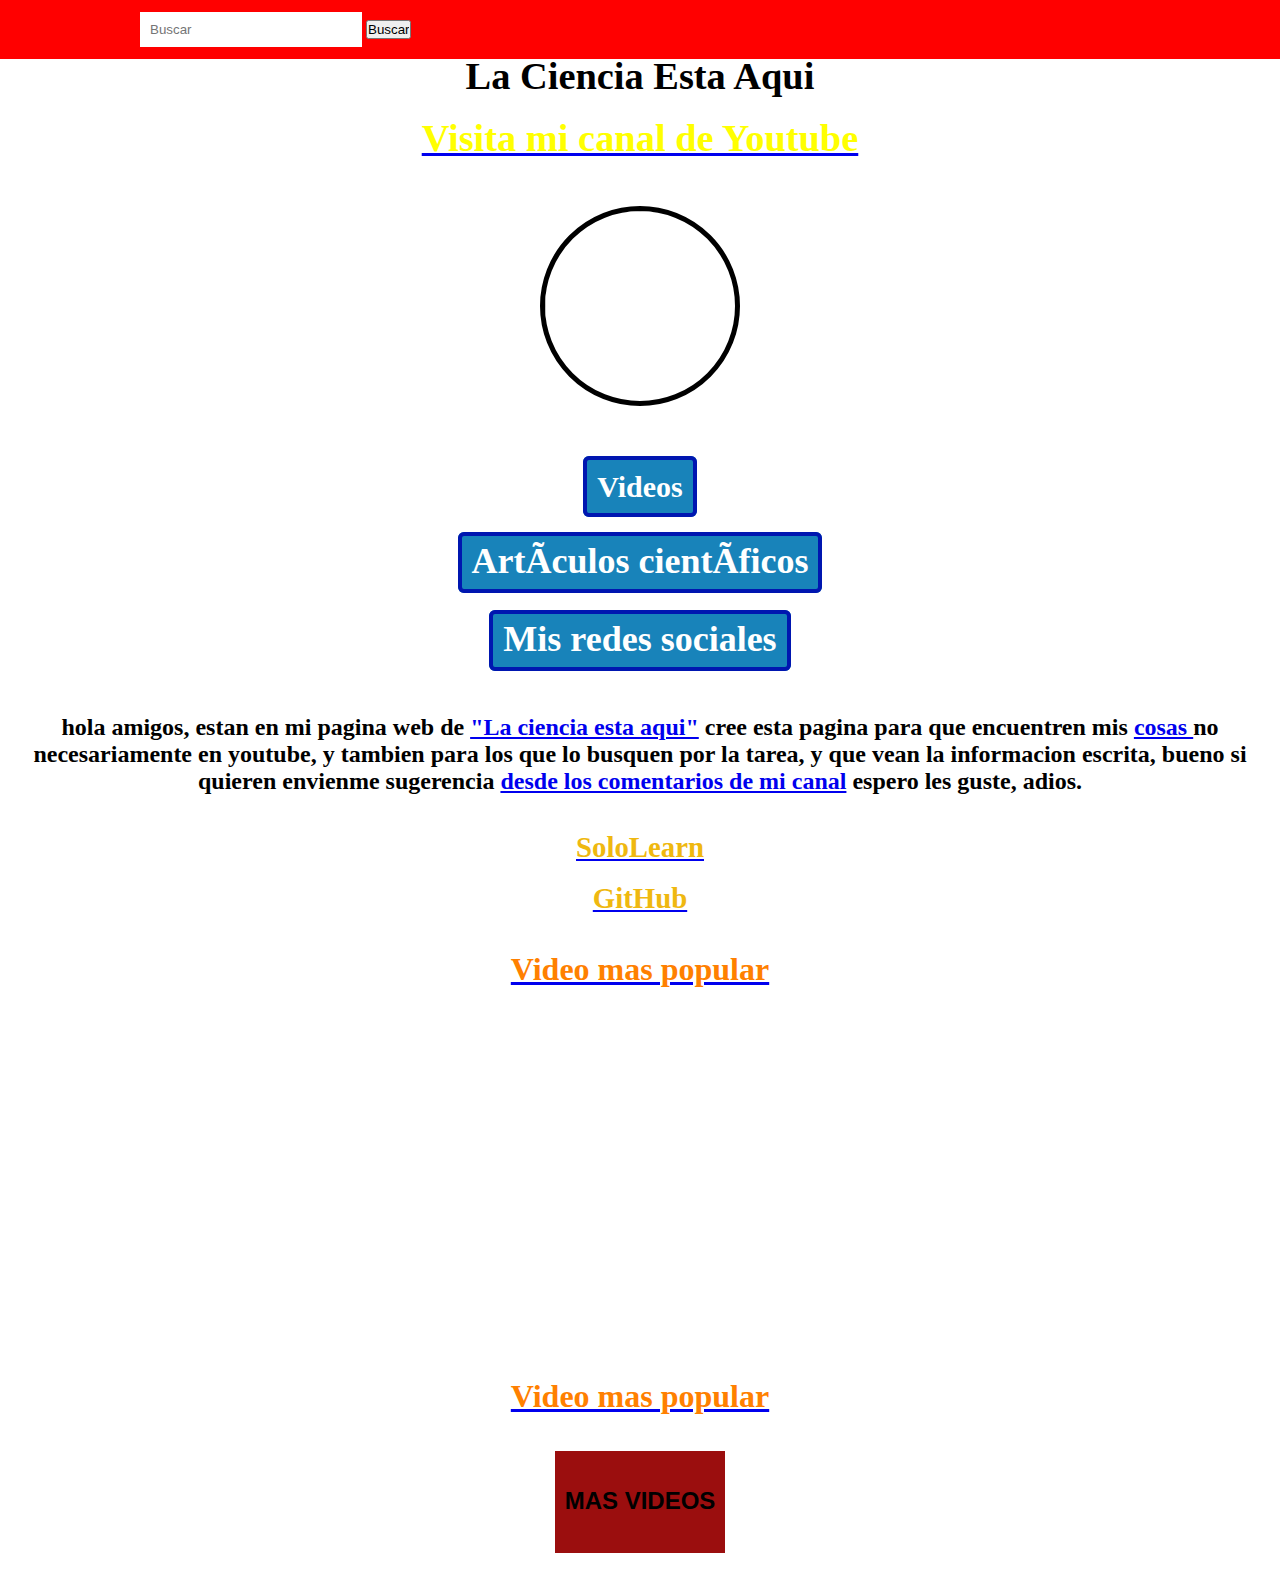
==== index.html @ 76b217ba "Cambio el nombre de un boton" ====
<html>
<head>
<link rel="shortcut icon" href="https://yt3.ggpht.com/-zSqGwZRCBqw/AAAAAAAAAAI/AAAAAAAAAAg/Eu1iV7bpom0/s288-mo-c-c0xffffffff-rj-k-no/photo.jpg'>
<meta charset="UTF-8">
	<script src="js/jquery.js"></script>
	<script src="js/jquery.dataTables.min.js"></script>
	<link rel="stylesheet" href="css/estilos.css">
<link rel="stylesheet" type="text/css" href="css/imagen.css">
<link rel="stylesheet" type="text/css" href="css/imagenes redondas.css">
<title>La ciencia esta aqui</title>
</head>
<body background="https://encrypted-tbn0.gstatic.com/images?q=tbn:ANd9GcTpn4efhqDe1ixQECPQiY6l7hyLgFtitnboJlyurl5FV7n8dz-Gvg">
<header>
		<div class="header-top">
			<div class="navegacion">
				<input type="search" placeholder="Buscar" id="inputBusqueda">
				  <input type="submit" name="fulltext" value="Buscar" title="Busca p�ginas con este texto." id="mw-searchButton" class="searchButton mw-fallbackSearchButton"/>
			</div>
		</div>
		<div class="search" id="search">
			<table class="search-table" id="searchTable">
				<thead>
					<tr>
						<td>Ciencia</td>
					</tr>
				</thead>
				<tbody>
					<td><a href="velocidades_sorprendentes_parte_2.html">las cosas mas rapidas del mundo y universo parte 2 - Astronomia</a></td>
					</tr>
					<tr>
						<td><a href="ciervos_zombis.html">Los ciervos zombis - Biologia</a></td>
					</tr>
					<tr>
						<td><a href="Lo_que_es_capaz_de_hacer_maduro_para_que_no_pase_la_ayuda_humanitaria_politica.html">Lo que es capaz de hacer maduro para que no pase la ayuda humanitaria - politica</a></td>
					</tr>
					<tr>
						<td><a href="percepcion_del_tiempo.html">La percepcion del tiempo es diferente a los animales diminutos - Biologia</a></td>
					</tr>
					<tr>
						<td><a href="todas_las_ciencias_que_existen.html">Todas las ciencias que existen - Ciencia en general</a></td>
					</tr>
					<tr>
						<td><a href="velocidades_sorprendentes.html">Las cosas mas rapidas del mundo y universo parte 1 - Astronomia</a></td>
					</tr>
					<tr>
						<td><a href="la_distancia_de_los_planetas_con_el_sol.html">Cual es la distancia y cuando duran los planetas en darle una vuelta al sol - Astronomia</a></td>
					</tr>
					<tr>
						<td><a href="que_es_la_ciencia.html">Que es la ciencia</a></td>
					</tr>
					<tr>
						<td><a href="videos_mas_recientes.html">Videos</a></td>
					</tr>
					<tr>
						<td><a href="videos_por_escrito_mas_recientes.html">Artículos cientificos
						s</a></td>
					</tr>
					<tr>
						<td><a href="https://www.sololearn.com/Profile/17309722">Mi SoloLearn</a></td>
					</tr>
					<tr>
						<td><a href="https://www.facebook.com/lacienciaestaaqui/?modal=admin_todo_tour">Mi facebook</a></td>
					</tr>
					<tr>
						<td><a href="https://twitter.com/CienciaEsta">Mi twitter</a></td>
					</tr>
<tr>
						<td><a href="https://github.com/Santiago205">Mi GithHub</a></td>
					</tr>
					<tr>
						<td><a href="Mis_redes_sociales.html">Mis redes sociales</a></td>
					</tr>
				</tbody>
			</table>
		</div>
	</header>
	<script src="js/buscador.js"></script>
<br>
<br>
<br>
<center>
  <h1><p style="color;cb3234";><big>La Ciencia Esta Aqui</big></p></h1>
<br>
<a href="https://www.youtube.com/channel/UC_mdhS565pyju92xduvJhmg?view_as=subscriber"><big><h1><font color="#FFFF00">Visita mi canal de Youtube</h1></big></font></a>
<br><br>
                <a href="https://www.youtube.com/channel/UC_mdhS565pyju92xduvJhmg?view_as=subscriber"><img src='https://yt3.ggpht.com/-zSqGwZRCBqw/AAAAAAAAAAI/AAAAAAAAAAg/Eu1iV7bpom0/s288-mo-c-c0xffffffff-rj-k-no/photo.jpg' class='imgRedonda' /></a>
<br><br>
<center>
<br><br>
		<a class="boton_personalizado" href="videos_mas_recientes.html">Videos</a>
		<style type="text/css">
  .boton_personalizado{
    text-decoration: none;
    padding: 10px;
    font-weight: 600;
    font-size: 20px;
    color: #e3e4e5;
    background-color: #ff0000;
    border-radius: 6px;
    border: 2px solid #0000ff;
    }
  .boton_personalizado:hover{
    color: #00000a;
    background-color: #0000ff;
  }
</style>
<br><br><br>
		<a class="boton_personalizado" href="videos_por_escrito_mas_recientes.html"><big>Artículos científicos</big></a>
		<style type="text/css">
  .boton_personalizado{
    text-decoration: none;
    padding: 10px;
    font-weight: 600;
    font-size: 30px;
    color: #ffffff;
    background-color: #1883ba;
    border-radius: 6px;
    border: 4px solid #0016b0;
  }
  .boton_personalizado:hover{
    color: #1883ba;
    background-color: #ffffff;
  }
</style><br><br><br>
		<a class="boton_personalizado" href="Mis_redes_sociales.html"><big>Mis redes sociales</big></a>
		<style type="text/css">
  .boton_personalizado{
    text-decoration: none;
    padding: 10px;
    font-weight: 600;
    font-size: 30px;
    color: #ffffff;
    background-color: #1883ba;
    border-radius: 6px;
    border: 4px solid #0016b0;
  }
  .boton_personalizado:hover{
    color: #1883ba;
    background-color: #ffffff;
  }
</style>
</center>
<br><br><br>
<p><h2> hola amigos, estan en mi pagina web de <a href="https://www.youtube.com/channel/UC_mdhS565pyju92xduvJhmg?view_as=subscriber">"La ciencia esta aqui"</a> cree esta pagina para que encuentren mis <a href="videos_mas_recientes.html"> cosas </a> no necesariamente en youtube, y tambien para los que lo busquen por la tarea, y que vean la informacion escrita, bueno si quieren envienme sugerencia <a href="https://www.youtube.com/channel/UC_mdhS565pyju92xduvJhmg/discussion">desde los comentarios de mi canal</a> espero les guste, adios.</h2></P>
<br>
<br>
<a href="https://www.sololearn.com/Profile/17309722"><h2><big><font color="#efb810">SoloLearn</font></h2></big></a>
<br>
<a href="https://github.com/Santiago205"><h2><big><font color="#efb810">GitHub</font></h2></big></a>
<br>
<br>
<center>
<a href="https://www.youtube.com/watch?v=-d2nBQWMohs"><h1><font color="#FF8000">Video mas popular</font></h1></a>
<iframe width="560" height="390" src="https://www.youtube.com/embed/-d2nBQWMohs" frameborder="0" allow="accelerometer; autoplay; encrypted-media; gyroscope; picture-in-picture" allowfullscreen; autoplay></iframe>
<a href="https://www.youtube.com/watch?v=-d2nBQWMohs"><h1><font color="#FF8000">Video mas popular</font></h1></a>
</center>
<br><br><br><br>
 <a href="videos_mas_recientes.html" class="boton_2"><big>Mas videos</big></a>  
<style type="text/css">
  .boton_2{
    text-decoration: none;
    padding: 40px;
    font-family: arial;
    text-transform: uppercase;
    padding-left: 10px;
    padding-right: 10px;
    font-weight: 800;
    font-size: 20px;
    color: black;
    background-color: #9b0e0e;
  }
  .boton_2:hover{
    color: #9b0e0e;
    background-color: #bc6355;
    text-decoration: none;
  }
</style>
<br><br><br><br><br>
</body>
</html>
---- css/estilos.css ----
*{
	margin: 0;
	padding: 0;
	box-sizing: border-box;
}

.wrap{
	margin: auto;
	width: 90%;
	max-width: 1000px;
}

.wrap p{
	font-size: 18px;
}

header{
	width: 100%;
	position: fixed;
}

.header-top{
	width: 100%;
	background: #FF0000;
}

.navegacion{
	width: 90%;
	max-width: 1000px;
	margin: auto;
	padding:12px 0;
}

input[type="search"]{
	padding: 10px;
	padding-right: 35px;
	border: none;
}

.search{
	width: 90%;
	max-width: 1000px;
	margin: auto;
	background: #fff;
	padding:0 10px;
	padding-bottom: 5px;
	max-height: 85%;
	overflow-x: hidden;
	display: none;
}

.search-table{
	width: 100%;
}

tbody tr td{
	width: 100%;
}

tbody tr td a{
	text-decoration: none;
	font-size: 18px;
	color: #737373;
	display: block;
	width: 100%;
	height: 100%;
	padding: 20px 0;
	padding-left: 20px;
	border: 2px solid #fff;
}

tbody tr td a:hover{
	border: 2px solid #378FD9;
}

.search::-webkit-scrollbar{ 
	background:rgba(0,0,0,0);  
}

.search::-webkit-scrollbar-button{
 	background:#C1C1C1;  
}

.search::-webkit-scrollbar-thumb{ 
	background:#C1C1C1; 
}

.dataTables_length,
.dataTables_filter,
.dataTables_info,
.dataTables_paginate {
	display: none;
}
---- css/imagen.css ----
img{
    height: 200px;
    width: 200px;
    margin: 10px 0;
    -webkit-transition: all 1s ease;
    -moz-transition: all 1s ease;
    -o-transition: all 1s ease;
}


img:hover{
    height: 250px;
    width: 250px;
    margin-left: 15px 10px;

}

iframe {
width:79%;

}
---- css/imagenes redondas.css ----
.imgRedonda {
    width:200px;
    height:200px;
    border-radius:300px;
    border:5px solid #000000;
}
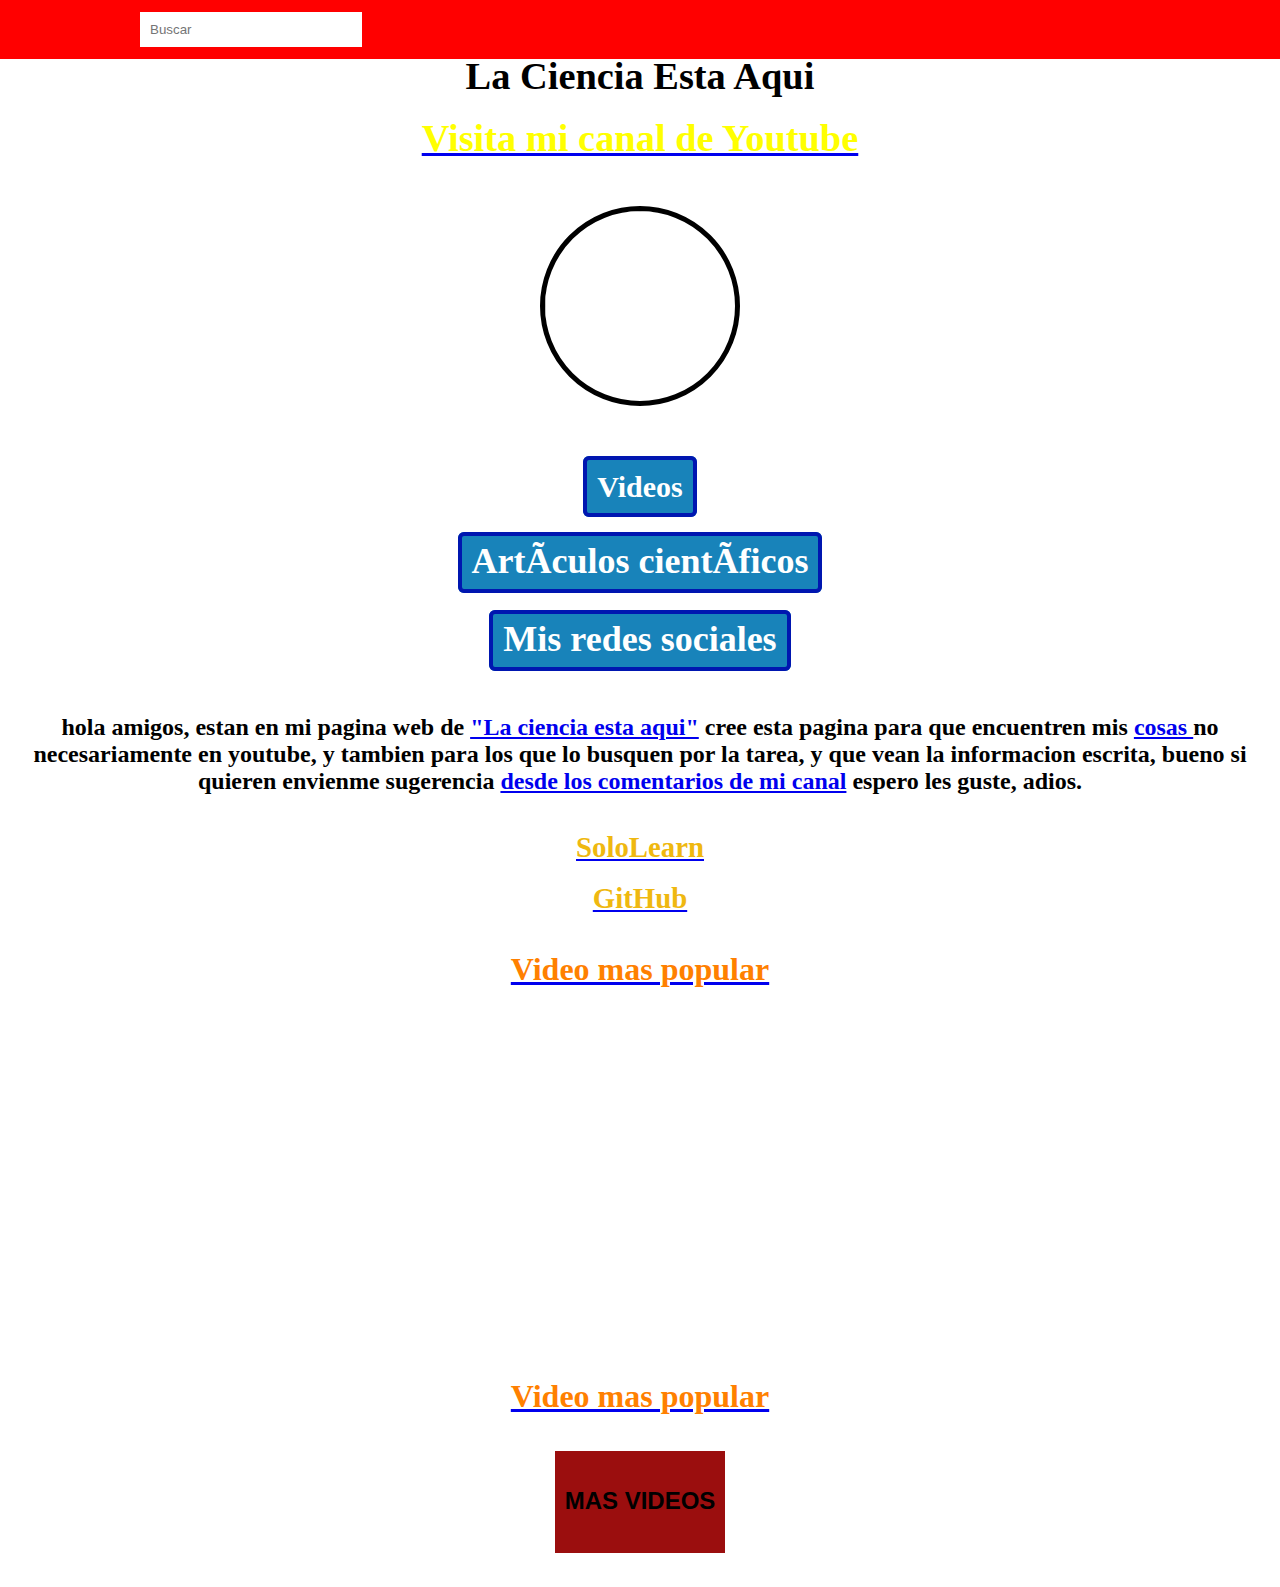
==== commit f87fc265: "Arreglo de problemas" ====
--- a/index.html
+++ b/index.html
@@ -14,7 +14,6 @@
 		<div class="header-top">
 			<div class="navegacion">
 				<input type="search" placeholder="Buscar" id="inputBusqueda">
-				  <input type="submit" name="fulltext" value="Buscar" title="Busca p�ginas con este texto." id="mw-searchButton" class="searchButton mw-fallbackSearchButton"/>
 			</div>
 		</div>
 		<div class="search" id="search">
@@ -69,6 +68,72 @@
 					</tr>
 					<tr>
 						<td><a href="Mis_redes_sociales.html">Mis redes sociales</a></td>
+					</tr>
+					<tr>
+						<td><a href="https://www.youtube.com/watch?v=D5GP5zZORF4&t=0s">Algo mas rapido que la velocidad de la luz - La velocidad warp</a></td>
+					</tr>
+					<tr>
+						<td><a href="https://www.youtube.com/watch?v=2QqY1dvmojM">¿Existe realmente la nada?</a></td>
+					</tr>
+					<tr>
+						<td><a href="https://www.youtube.com/watch?v=17tthLrI_Dg">¿Que es una estrella? - Astrofisica</a></td>
+					</tr>
+					<tr>
+						<td><a href="https://www.youtube.com/watch?v=WUKEl5BWHas">El origen del sistema solar y su organizacion - Astronomia</a></td>
+					</tr>
+					<tr>
+						<td><a href="https://www.youtube.com/watch?v=JVPLDSU02q0">Componentes y distancias en el universo - Astronomia</a></td>
+					</tr>
+					<tr>
+						<td><a href="https://www.youtube.com/watch?v=bxIP3kjEtzc">Meteoroides, meteoros y meteoritos - Astronomia</a></td>
+					</tr>
+<tr>
+						<td><a href="https://www.youtube.com/watch?v=xUag_KNC3tc">Ideas antiguas y actuales del universo - Astronomia</a></td>
+					</tr>
+<tr>
+						<td><a href="https://www.youtube.com/watch?v=H4BgUiGLfHE">la evolucion del ser humano parte 1- Historia</a></td>
+					</tr>
+<tr>
+						<td><a href="https://www.youtube.com/watch?v=Y7Wescxw0ss">¿La primera imagen de un agujero negro! - Astrofisica</a></td>
+					</tr>
+<tr>
+						<td><a href="https://www.youtube.com/watch?v=yjlgSxX--DQ">¿Que Habia Antes Del Big Bang? no somos el primer universo - Astronomia</a></td>
+					</tr>
+<tr>
+						<td><a href="https://www.youtube.com/watch?v=a7Op2r8-WVo">¿El tiempo es en realidad el creador del universo? - Hipotesis</a></td>
+					</tr>
+<tr>
+						<td><a href="https://www.youtube.com/watch?v=bAQJfFC-maI&t">agua en marte ¿seremos marcianos? - Astrobiologia</a></td>
+					</tr>
+<tr>
+						<td><a href="https://www.youtube.com/watch?v=tg6YhExqJYg">20 curiosidades de la luna - astronomia</a></td>
+					</tr>
+<tr>
+						<td><a href="https://www.youtube.com/watch?v=zj42IGZvBbA">¿Porque las galaxias son planas? - Astronomia</a></td>
+					</tr>
+<tr>
+						<td><a href="https://www.youtube.com/watch?v=ddQNFBVmtuw">siempre hemos existido y seguiremos existiendo - Astronomia</a></td>
+					</tr>
+<tr>
+						<td><a href="https://www.youtube.com/watch?v=eDXHP5WF8yc&t=0s">Las 5 Extinciones Masivas ¿Esta Empezando La Sexta?</a></td>
+					</tr>
+<tr>
+						<td><a href=""></a></td>
+					</tr>
+<tr>
+						<td><a href=""></a></td>
+					</tr>
+<tr>
+						<td><a href=""></a></td>
+					</tr>
+<tr>
+						<td><a href=""></a></td>
+					</tr>
+<tr>
+						<td><a href=""></a></td>
+					</tr>
+<tr>
+						<td><a href=""></a></td>
 					</tr>
 				</tbody>
 			</table>
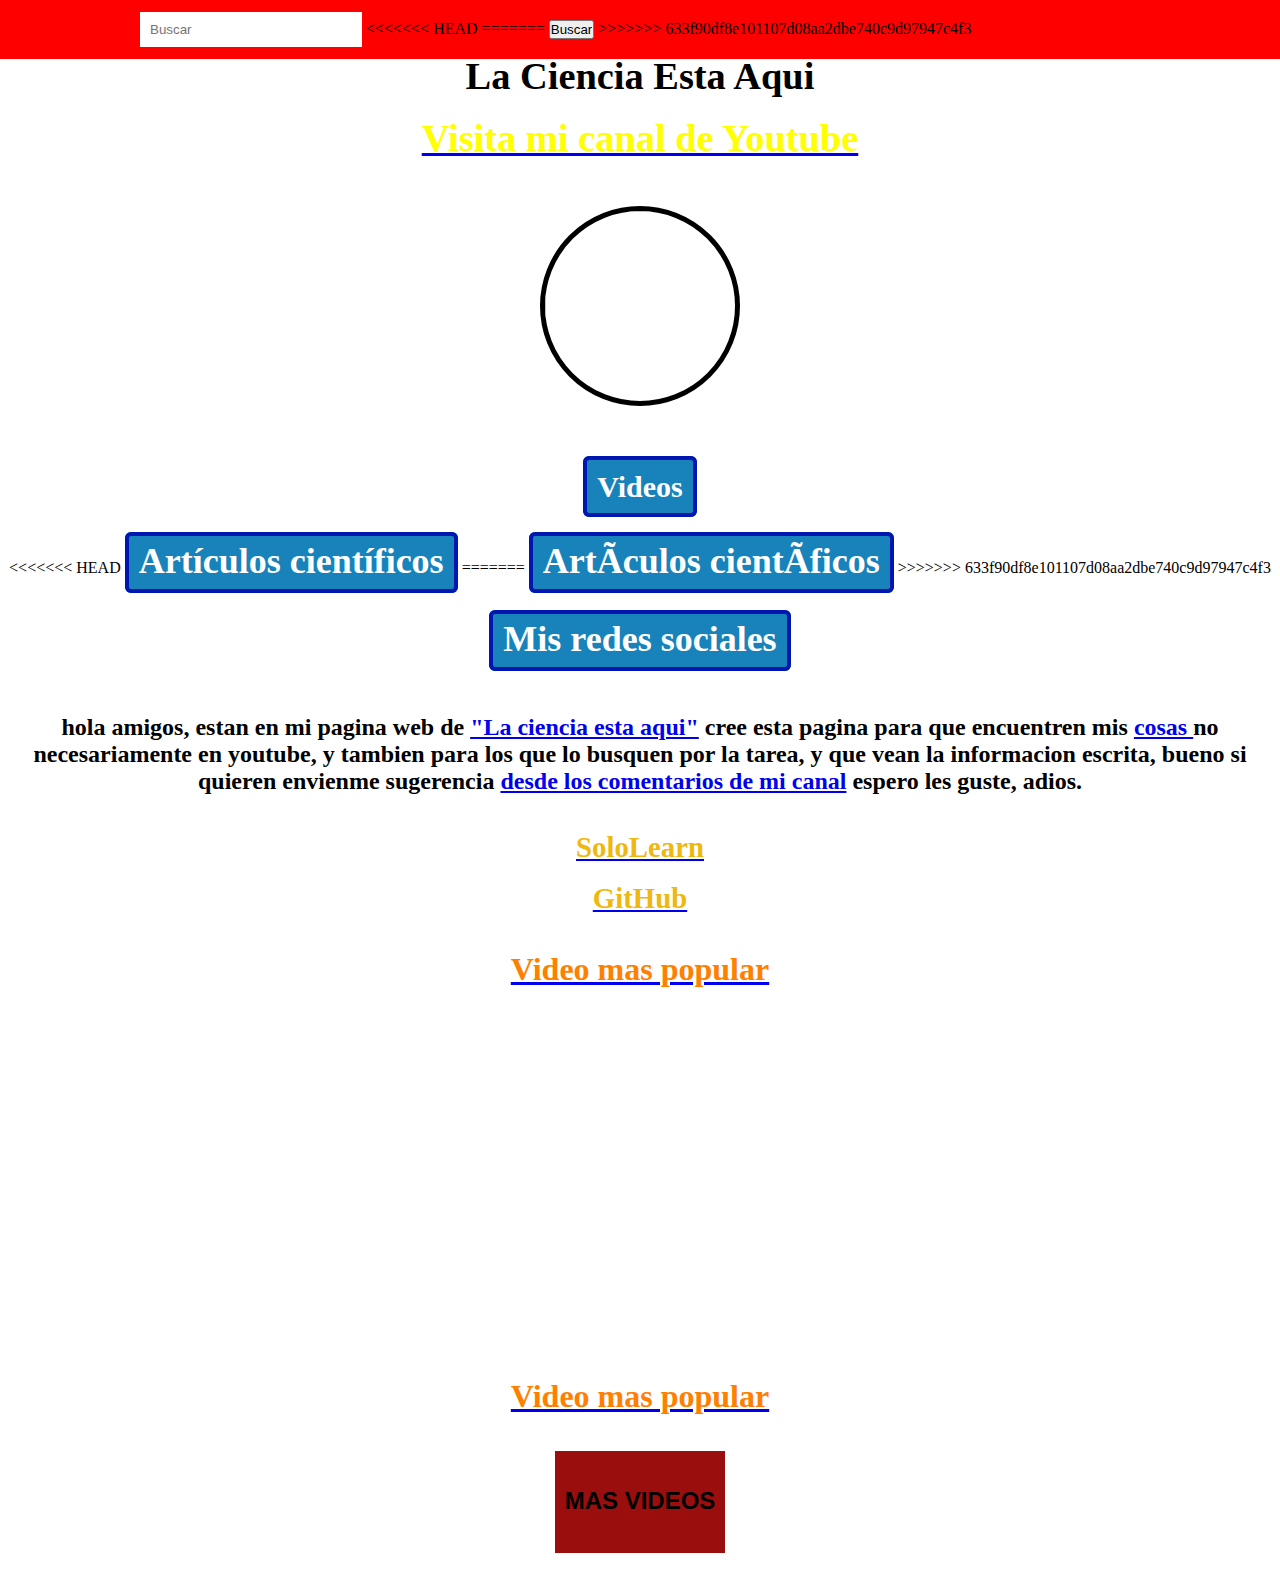
==== commit d60afc29: "nuevo video" ====
--- a/index.html
+++ b/index.html
@@ -14,6 +14,11 @@
 		<div class="header-top">
 			<div class="navegacion">
 				<input type="search" placeholder="Buscar" id="inputBusqueda">
+<<<<<<< HEAD
+
+=======
+				  <input type="submit" name="fulltext" value="Buscar" title="Busca p�ginas con este texto." id="mw-searchButton" class="searchButton mw-fallbackSearchButton"/>
+>>>>>>> 633f90df8e101107d08aa2dbe740c9d97947c4f3
 			</div>
 		</div>
 		<div class="search" id="search">
@@ -70,55 +75,55 @@
 						<td><a href="Mis_redes_sociales.html">Mis redes sociales</a></td>
 					</tr>
 					<tr>
-						<td><a href="https://www.youtube.com/watch?v=D5GP5zZORF4&t=0s">Algo mas rapido que la velocidad de la luz - La velocidad warp</a></td>
-					</tr>
-					<tr>
-						<td><a href="https://www.youtube.com/watch?v=2QqY1dvmojM">¿Existe realmente la nada?</a></td>
-					</tr>
-					<tr>
-						<td><a href="https://www.youtube.com/watch?v=17tthLrI_Dg">¿Que es una estrella? - Astrofisica</a></td>
-					</tr>
-					<tr>
-						<td><a href="https://www.youtube.com/watch?v=WUKEl5BWHas">El origen del sistema solar y su organizacion - Astronomia</a></td>
-					</tr>
-					<tr>
-						<td><a href="https://www.youtube.com/watch?v=JVPLDSU02q0">Componentes y distancias en el universo - Astronomia</a></td>
-					</tr>
-					<tr>
-						<td><a href="https://www.youtube.com/watch?v=bxIP3kjEtzc">Meteoroides, meteoros y meteoritos - Astronomia</a></td>
-					</tr>
-<tr>
-						<td><a href="https://www.youtube.com/watch?v=xUag_KNC3tc">Ideas antiguas y actuales del universo - Astronomia</a></td>
-					</tr>
-<tr>
-						<td><a href="https://www.youtube.com/watch?v=H4BgUiGLfHE">la evolucion del ser humano parte 1- Historia</a></td>
-					</tr>
-<tr>
-						<td><a href="https://www.youtube.com/watch?v=Y7Wescxw0ss">¿La primera imagen de un agujero negro! - Astrofisica</a></td>
-					</tr>
-<tr>
-						<td><a href="https://www.youtube.com/watch?v=yjlgSxX--DQ">¿Que Habia Antes Del Big Bang? no somos el primer universo - Astronomia</a></td>
-					</tr>
-<tr>
-						<td><a href="https://www.youtube.com/watch?v=a7Op2r8-WVo">¿El tiempo es en realidad el creador del universo? - Hipotesis</a></td>
-					</tr>
-<tr>
-						<td><a href="https://www.youtube.com/watch?v=bAQJfFC-maI&t">agua en marte ¿seremos marcianos? - Astrobiologia</a></td>
+						<td><a href="https://www.youtube.com/watch?v=D5GP5zZORF4&t=0s">Algo mas r�pido que la velocidad de la luz - La velocidad warp</a></td>
+					</tr>
+					<tr>
+						<td><a href="https://www.youtube.com/watch?v=2QqY1dvmojM">�Existe realmente la nada?</a></td>
+					</tr>
+					<tr>
+						<td><a href="https://www.youtube.com/watch?v=17tthLrI_Dg">�Qu� es una estrella? - Astrof�sica</a></td>
+					</tr>
+					<tr>
+						<td><a href="https://www.youtube.com/watch?v=WUKEl5BWHas">El origen del sistema solar y su organizaci�n - Astronom�a</a></td>
+					</tr>
+					<tr>
+						<td><a href="https://www.youtube.com/watch?v=JVPLDSU02q0">Componentes y distancias en el universo - Astronom�a</a></td>
+					</tr>
+					<tr>
+						<td><a href="https://www.youtube.com/watch?v=bxIP3kjEtzc">Meteoroides, meteoros y meteoritos - Astronom�a</a></td>
+					</tr>
+<tr>
+						<td><a href="https://www.youtube.com/watch?v=xUag_KNC3tc">Ideas antiguas y actuales del universo - Astronom�a</a></td>
+					</tr>
+<tr>
+						<td><a href="https://www.youtube.com/watch?v=H4BgUiGLfHE">la evoluci�n del ser humano parte 1- Historia</a></td>
+					</tr>
+<tr>
+						<td><a href="https://www.youtube.com/watch?v=Y7Wescxw0ss">�La primera imagen de un agujero negro! - Astrofisica</a></td>
+					</tr>
+<tr>
+						<td><a href="https://www.youtube.com/watch?v=yjlgSxX--DQ">�Que Habia Antes Del Big Bang? no somos el primer universo - Astronom�a</a></td>
+					</tr>
+<tr>
+						<td><a href="https://www.youtube.com/watch?v=a7Op2r8-WVo">�El tiempo es en realidad el creador del universo? - Hip�tesis</a></td>
+					</tr>
+<tr>
+						<td><a href="https://www.youtube.com/watch?v=bAQJfFC-maI&t">agua en marte �seremos marcianos? - Astrobiologia</a></td>
 					</tr>
 <tr>
 						<td><a href="https://www.youtube.com/watch?v=tg6YhExqJYg">20 curiosidades de la luna - astronomia</a></td>
 					</tr>
 <tr>
-						<td><a href="https://www.youtube.com/watch?v=zj42IGZvBbA">¿Porque las galaxias son planas? - Astronomia</a></td>
+						<td><a href="https://www.youtube.com/watch?v=zj42IGZvBbA">�Porque las galaxias son planas? - Astronomia</a></td>
 					</tr>
 <tr>
 						<td><a href="https://www.youtube.com/watch?v=ddQNFBVmtuw">siempre hemos existido y seguiremos existiendo - Astronomia</a></td>
 					</tr>
 <tr>
-						<td><a href="https://www.youtube.com/watch?v=eDXHP5WF8yc&t=0s">Las 5 Extinciones Masivas ¿Esta Empezando La Sexta?</a></td>
-					</tr>
-<tr>
-						<td><a href=""></a></td>
+						<td><a href="https://www.youtube.com/watch?v=eDXHP5WF8yc&t=0s">Las 5 Extinciones Masivas �Esta Empezando La Sexta?</a></td>
+					</tr>
+<tr>
+						<td><a href="https://www.youtube.com/watch?v=vG1TVXWvncA&t=0s">Test de Astronom�a �Cuanto sabes?</a></td>
 					</tr>
 <tr>
 						<td><a href=""></a></td>
@@ -170,7 +175,11 @@
   }
 </style>
 <br><br><br>
+<<<<<<< HEAD
+		<a class="boton_personalizado" href="videos_por_escrito_mas_recientes.html"><big>Art�culos cient�ficos</big></a>
+=======
 		<a class="boton_personalizado" href="videos_por_escrito_mas_recientes.html"><big>Artículos científicos</big></a>
+>>>>>>> 633f90df8e101107d08aa2dbe740c9d97947c4f3
 		<style type="text/css">
   .boton_personalizado{
     text-decoration: none;
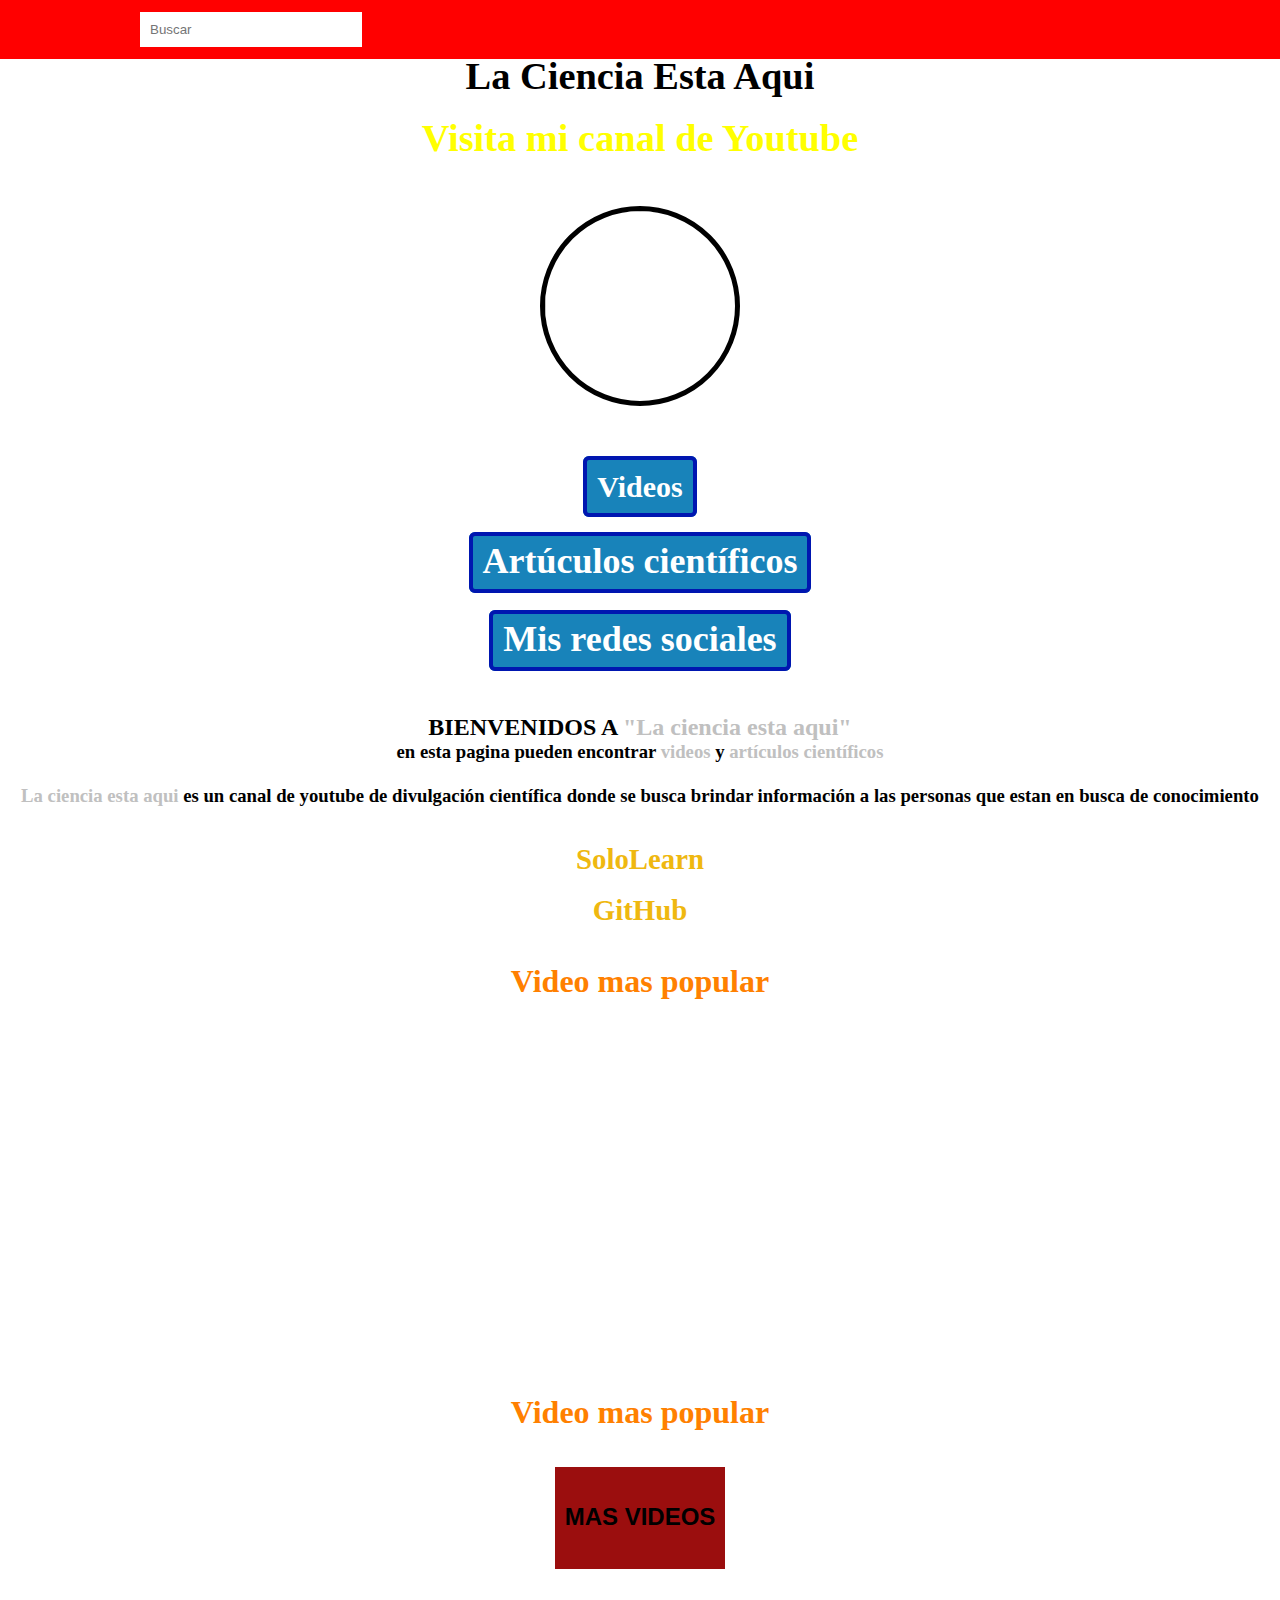
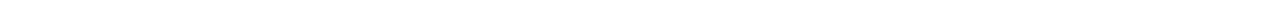
==== commit 59bac97d: "arreglo en css de hipervinculos" ====
--- a/index.html
+++ b/index.html
@@ -1,3 +1,4 @@
+<!doctype html>
 <html>
 <head>
 <link rel="shortcut icon" href="https://yt3.ggpht.com/-zSqGwZRCBqw/AAAAAAAAAAI/AAAAAAAAAAg/Eu1iV7bpom0/s288-mo-c-c0xffffffff-rj-k-no/photo.jpg'>
@@ -14,11 +15,6 @@
 		<div class="header-top">
 			<div class="navegacion">
 				<input type="search" placeholder="Buscar" id="inputBusqueda">
-<<<<<<< HEAD
-
-=======
-				  <input type="submit" name="fulltext" value="Buscar" title="Busca p�ginas con este texto." id="mw-searchButton" class="searchButton mw-fallbackSearchButton"/>
->>>>>>> 633f90df8e101107d08aa2dbe740c9d97947c4f3
 			</div>
 		</div>
 		<div class="search" id="search">
@@ -75,52 +71,52 @@
 						<td><a href="Mis_redes_sociales.html">Mis redes sociales</a></td>
 					</tr>
 					<tr>
-						<td><a href="https://www.youtube.com/watch?v=D5GP5zZORF4&t=0s">Algo mas r�pido que la velocidad de la luz - La velocidad warp</a></td>
-					</tr>
-					<tr>
-						<td><a href="https://www.youtube.com/watch?v=2QqY1dvmojM">�Existe realmente la nada?</a></td>
-					</tr>
-					<tr>
-						<td><a href="https://www.youtube.com/watch?v=17tthLrI_Dg">�Qu� es una estrella? - Astrof�sica</a></td>
-					</tr>
-					<tr>
-						<td><a href="https://www.youtube.com/watch?v=WUKEl5BWHas">El origen del sistema solar y su organizaci�n - Astronom�a</a></td>
-					</tr>
-					<tr>
-						<td><a href="https://www.youtube.com/watch?v=JVPLDSU02q0">Componentes y distancias en el universo - Astronom�a</a></td>
-					</tr>
-					<tr>
-						<td><a href="https://www.youtube.com/watch?v=bxIP3kjEtzc">Meteoroides, meteoros y meteoritos - Astronom�a</a></td>
-					</tr>
-<tr>
-						<td><a href="https://www.youtube.com/watch?v=xUag_KNC3tc">Ideas antiguas y actuales del universo - Astronom�a</a></td>
-					</tr>
-<tr>
-						<td><a href="https://www.youtube.com/watch?v=H4BgUiGLfHE">la evoluci�n del ser humano parte 1- Historia</a></td>
-					</tr>
-<tr>
-						<td><a href="https://www.youtube.com/watch?v=Y7Wescxw0ss">�La primera imagen de un agujero negro! - Astrofisica</a></td>
-					</tr>
-<tr>
-						<td><a href="https://www.youtube.com/watch?v=yjlgSxX--DQ">�Que Habia Antes Del Big Bang? no somos el primer universo - Astronom�a</a></td>
-					</tr>
-<tr>
-						<td><a href="https://www.youtube.com/watch?v=a7Op2r8-WVo">�El tiempo es en realidad el creador del universo? - Hip�tesis</a></td>
-					</tr>
-<tr>
-						<td><a href="https://www.youtube.com/watch?v=bAQJfFC-maI&t">agua en marte �seremos marcianos? - Astrobiologia</a></td>
+						<td><a href="https://www.youtube.com/watch?v=D5GP5zZORF4&t=0s">Algo mas rapido que la velocidad de la luz - La velocidad warp</a></td>
+					</tr>
+					<tr>
+						<td><a href="https://www.youtube.com/watch?v=2QqY1dvmojM">¿Existe realmente la nada?</a></td>
+					</tr>
+					<tr>
+						<td><a href="https://www.youtube.com/watch?v=17tthLrI_Dg">¿Que es una estrella? - Astrofisica</a></td>
+					</tr>
+					<tr>
+						<td><a href="https://www.youtube.com/watch?v=WUKEl5BWHas">El origen del sistema solar y su organizacion - Astronomia</a></td>
+					</tr>
+					<tr>
+						<td><a href="https://www.youtube.com/watch?v=JVPLDSU02q0">Componentes y distancias en el universo - Astronomia</a></td>
+					</tr>
+					<tr>
+						<td><a href="https://www.youtube.com/watch?v=bxIP3kjEtzc">Meteoroides, meteoros y meteoritos - Astronomia</a></td>
+					</tr>
+<tr>
+						<td><a href="https://www.youtube.com/watch?v=xUag_KNC3tc">Ideas antiguas y actuales del universo - Astronomia</a></td>
+					</tr>
+<tr>
+						<td><a href="https://www.youtube.com/watch?v=H4BgUiGLfHE">la evolucion del ser humano parte 1- Historia</a></td>
+					</tr>
+<tr>
+						<td><a href="https://www.youtube.com/watch?v=Y7Wescxw0ss">¿La primera imagen de un agujero negro! - Astrofisica</a></td>
+					</tr>
+<tr>
+						<td><a href="https://www.youtube.com/watch?v=yjlgSxX--DQ">¿Que Habia Antes Del Big Bang? no somos el primer universo - Astronomia</a></td>
+					</tr>
+<tr>
+						<td><a href="https://www.youtube.com/watch?v=a7Op2r8-WVo">¿El tiempo es en realidad el creador del universo? - Hipotesis</a></td>
+					</tr>
+<tr>
+						<td><a href="https://www.youtube.com/watch?v=bAQJfFC-maI&t">agua en marte ¿seremos marcianos? - Astrobiologia</a></td>
 					</tr>
 <tr>
 						<td><a href="https://www.youtube.com/watch?v=tg6YhExqJYg">20 curiosidades de la luna - astronomia</a></td>
 					</tr>
 <tr>
-						<td><a href="https://www.youtube.com/watch?v=zj42IGZvBbA">�Porque las galaxias son planas? - Astronomia</a></td>
+						<td><a href="https://www.youtube.com/watch?v=zj42IGZvBbA">¿Porque las galaxias son planas? - Astronomia</a></td>
 					</tr>
 <tr>
 						<td><a href="https://www.youtube.com/watch?v=ddQNFBVmtuw">siempre hemos existido y seguiremos existiendo - Astronomia</a></td>
 					</tr>
 <tr>
-						<td><a href="https://www.youtube.com/watch?v=eDXHP5WF8yc&t=0s">Las 5 Extinciones Masivas �Esta Empezando La Sexta?</a></td>
+						<td><a href="https://www.youtube.com/watch?v=eDXHP5WF8yc&t=0s">Las 5 Extinciones Masivas ¿Esta Empezando La Sexta?</a></td>
 					</tr>
 <tr>
 						<td><a href="https://www.youtube.com/watch?v=vG1TVXWvncA&t=0s">Test de Astronom�a �Cuanto sabes?</a></td>
@@ -151,7 +147,9 @@
 <center>
   <h1><p style="color;cb3234";><big>La Ciencia Esta Aqui</big></p></h1>
 <br>
+<div class= "textoo">
 <a href="https://www.youtube.com/channel/UC_mdhS565pyju92xduvJhmg?view_as=subscriber"><big><h1><font color="#FFFF00">Visita mi canal de Youtube</h1></big></font></a>
+</div>
 <br><br>
                 <a href="https://www.youtube.com/channel/UC_mdhS565pyju92xduvJhmg?view_as=subscriber"><img src='https://yt3.ggpht.com/-zSqGwZRCBqw/AAAAAAAAAAI/AAAAAAAAAAg/Eu1iV7bpom0/s288-mo-c-c0xffffffff-rj-k-no/photo.jpg' class='imgRedonda' /></a>
 <br><br>
@@ -175,11 +173,7 @@
   }
 </style>
 <br><br><br>
-<<<<<<< HEAD
 		<a class="boton_personalizado" href="videos_por_escrito_mas_recientes.html"><big>Art�culos cient�ficos</big></a>
-=======
-		<a class="boton_personalizado" href="videos_por_escrito_mas_recientes.html"><big>Artículos científicos</big></a>
->>>>>>> 633f90df8e101107d08aa2dbe740c9d97947c4f3
 		<style type="text/css">
   .boton_personalizado{
     text-decoration: none;
@@ -215,18 +209,30 @@
 </style>
 </center>
 <br><br><br>
-<p><h2> hola amigos, estan en mi pagina web de <a href="https://www.youtube.com/channel/UC_mdhS565pyju92xduvJhmg?view_as=subscriber">"La ciencia esta aqui"</a> cree esta pagina para que encuentren mis <a href="videos_mas_recientes.html"> cosas </a> no necesariamente en youtube, y tambien para los que lo busquen por la tarea, y que vean la informacion escrita, bueno si quieren envienme sugerencia <a href="https://www.youtube.com/channel/UC_mdhS565pyju92xduvJhmg/discussion">desde los comentarios de mi canal</a> espero les guste, adios.</h2></P>
-<br>
-<br>
+<div class= "texto">
+     <h2><b>BIENVENIDOS A <a href="https://www.youtube.com/channel/UC_mdhS565pyju92xduvJhmg?view_as=subscriber">"La ciencia      esta aqui" </a></b></h1><h3>en esta pagina pueden encontrar <a href="videos_mas_recientes.html">videos</a> y <a      href="videos_por_escrito_mas_recientes.html">art�culos cient�ficos</a>
+     <br><br>
+     <a href="https://www.youtube.com/channel/UC_mdhS565pyju92xduvJhmg?view_as=subscriber">La ciencia esta aqui</a> es un          canal de youtube de divulgaci�n cient�fica donde se busca brindar informaci�n a las personas que estan en busca de            conocimiento</h3>
+</div>
+<br>
+<br>
+<div class= "textoo">
 <a href="https://www.sololearn.com/Profile/17309722"><h2><big><font color="#efb810">SoloLearn</font></h2></big></a>
-<br>
+</div>
+<br>
+<div class= "textoo">
 <a href="https://github.com/Santiago205"><h2><big><font color="#efb810">GitHub</font></h2></big></a>
+</div>
 <br>
 <br>
 <center>
+<div class= "textoo">
 <a href="https://www.youtube.com/watch?v=-d2nBQWMohs"><h1><font color="#FF8000">Video mas popular</font></h1></a>
+<div>
 <iframe width="560" height="390" src="https://www.youtube.com/embed/-d2nBQWMohs" frameborder="0" allow="accelerometer; autoplay; encrypted-media; gyroscope; picture-in-picture" allowfullscreen; autoplay></iframe>
+<div class= "textoo">
 <a href="https://www.youtube.com/watch?v=-d2nBQWMohs"><h1><font color="#FF8000">Video mas popular</font></h1></a>
+</div>
 </center>
 <br><br><br><br>
  <a href="videos_mas_recientes.html" class="boton_2"><big>Mas videos</big></a>  
--- a/css/imagenes redondas.css
+++ b/css/imagenes redondas.css
@@ -5,3 +5,16 @@
     border:5px solid #000000;
 }
 
+.texto a {
+    text-decoration: none;
+    color: silver;
+}
+
+.texto {
+    margin-left: 10px;
+    margin-right: 10px;
+}
+
+.textoo a {
+    text-decoration: none;
+}
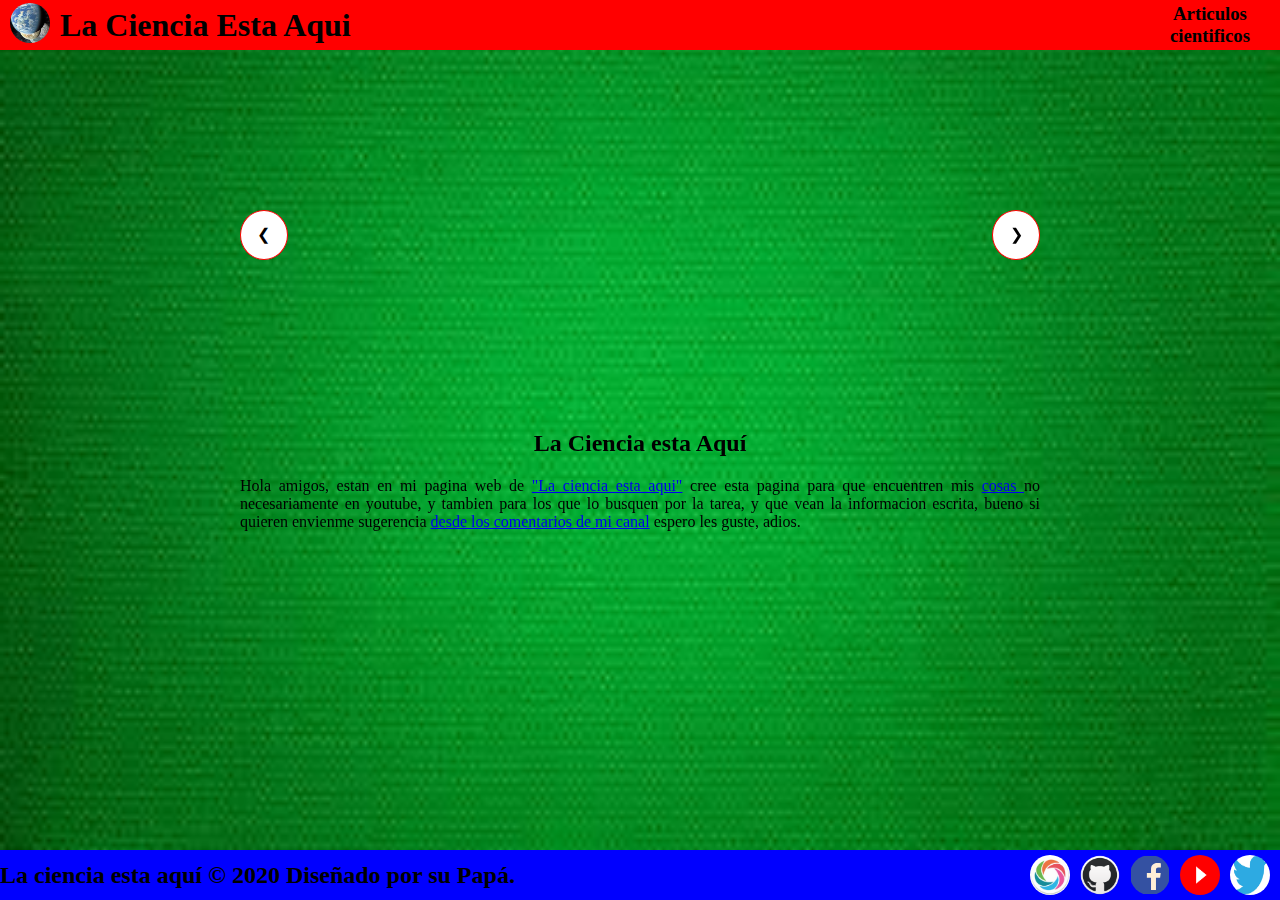
==== commit 579eae2c: "merge realizado" ====
--- a/index.html
+++ b/index.html
@@ -1,260 +1,18 @@
 <!doctype html>
-<html>
-<head>
-<link rel="shortcut icon" href="https://yt3.ggpht.com/-zSqGwZRCBqw/AAAAAAAAAAI/AAAAAAAAAAg/Eu1iV7bpom0/s288-mo-c-c0xffffffff-rj-k-no/photo.jpg'>
-<meta charset="UTF-8">
-	<script src="js/jquery.js"></script>
-	<script src="js/jquery.dataTables.min.js"></script>
-	<link rel="stylesheet" href="css/estilos.css">
-<link rel="stylesheet" type="text/css" href="css/imagen.css">
-<link rel="stylesheet" type="text/css" href="css/imagenes redondas.css">
-<title>La ciencia esta aqui</title>
-</head>
-<body background="https://encrypted-tbn0.gstatic.com/images?q=tbn:ANd9GcTpn4efhqDe1ixQECPQiY6l7hyLgFtitnboJlyurl5FV7n8dz-Gvg">
-<header>
-		<div class="header-top">
-			<div class="navegacion">
-				<input type="search" placeholder="Buscar" id="inputBusqueda">
-			</div>
+<html lang="es">
+	<head>
+		<meta charset="UTF-8">
+		<link rel="shortcut icon" href="img/photo.jpg" type="image/x-icon">		
+		<link rel="stylesheet" type="text/css" href="css/AJstyle.css">
+		<title>La ciencia esta aqui</title>
+	</head>
+	<body onload="cargar('inicio')">
+		<header>				
+		</header>
+		<div class="container">
 		</div>
-		<div class="search" id="search">
-			<table class="search-table" id="searchTable">
-				<thead>
-					<tr>
-						<td>Ciencia</td>
-					</tr>
-				</thead>
-				<tbody>
-					<td><a href="velocidades_sorprendentes_parte_2.html">las cosas mas rapidas del mundo y universo parte 2 - Astronomia</a></td>
-					</tr>
-					<tr>
-						<td><a href="ciervos_zombis.html">Los ciervos zombis - Biologia</a></td>
-					</tr>
-					<tr>
-						<td><a href="Lo_que_es_capaz_de_hacer_maduro_para_que_no_pase_la_ayuda_humanitaria_politica.html">Lo que es capaz de hacer maduro para que no pase la ayuda humanitaria - politica</a></td>
-					</tr>
-					<tr>
-						<td><a href="percepcion_del_tiempo.html">La percepcion del tiempo es diferente a los animales diminutos - Biologia</a></td>
-					</tr>
-					<tr>
-						<td><a href="todas_las_ciencias_que_existen.html">Todas las ciencias que existen - Ciencia en general</a></td>
-					</tr>
-					<tr>
-						<td><a href="velocidades_sorprendentes.html">Las cosas mas rapidas del mundo y universo parte 1 - Astronomia</a></td>
-					</tr>
-					<tr>
-						<td><a href="la_distancia_de_los_planetas_con_el_sol.html">Cual es la distancia y cuando duran los planetas en darle una vuelta al sol - Astronomia</a></td>
-					</tr>
-					<tr>
-						<td><a href="que_es_la_ciencia.html">Que es la ciencia</a></td>
-					</tr>
-					<tr>
-						<td><a href="videos_mas_recientes.html">Videos</a></td>
-					</tr>
-					<tr>
-						<td><a href="videos_por_escrito_mas_recientes.html">Artículos cientificos
-						s</a></td>
-					</tr>
-					<tr>
-						<td><a href="https://www.sololearn.com/Profile/17309722">Mi SoloLearn</a></td>
-					</tr>
-					<tr>
-						<td><a href="https://www.facebook.com/lacienciaestaaqui/?modal=admin_todo_tour">Mi facebook</a></td>
-					</tr>
-					<tr>
-						<td><a href="https://twitter.com/CienciaEsta">Mi twitter</a></td>
-					</tr>
-<tr>
-						<td><a href="https://github.com/Santiago205">Mi GithHub</a></td>
-					</tr>
-					<tr>
-						<td><a href="Mis_redes_sociales.html">Mis redes sociales</a></td>
-					</tr>
-					<tr>
-						<td><a href="https://www.youtube.com/watch?v=D5GP5zZORF4&t=0s">Algo mas rapido que la velocidad de la luz - La velocidad warp</a></td>
-					</tr>
-					<tr>
-						<td><a href="https://www.youtube.com/watch?v=2QqY1dvmojM">¿Existe realmente la nada?</a></td>
-					</tr>
-					<tr>
-						<td><a href="https://www.youtube.com/watch?v=17tthLrI_Dg">¿Que es una estrella? - Astrofisica</a></td>
-					</tr>
-					<tr>
-						<td><a href="https://www.youtube.com/watch?v=WUKEl5BWHas">El origen del sistema solar y su organizacion - Astronomia</a></td>
-					</tr>
-					<tr>
-						<td><a href="https://www.youtube.com/watch?v=JVPLDSU02q0">Componentes y distancias en el universo - Astronomia</a></td>
-					</tr>
-					<tr>
-						<td><a href="https://www.youtube.com/watch?v=bxIP3kjEtzc">Meteoroides, meteoros y meteoritos - Astronomia</a></td>
-					</tr>
-<tr>
-						<td><a href="https://www.youtube.com/watch?v=xUag_KNC3tc">Ideas antiguas y actuales del universo - Astronomia</a></td>
-					</tr>
-<tr>
-						<td><a href="https://www.youtube.com/watch?v=H4BgUiGLfHE">la evolucion del ser humano parte 1- Historia</a></td>
-					</tr>
-<tr>
-						<td><a href="https://www.youtube.com/watch?v=Y7Wescxw0ss">¿La primera imagen de un agujero negro! - Astrofisica</a></td>
-					</tr>
-<tr>
-						<td><a href="https://www.youtube.com/watch?v=yjlgSxX--DQ">¿Que Habia Antes Del Big Bang? no somos el primer universo - Astronomia</a></td>
-					</tr>
-<tr>
-						<td><a href="https://www.youtube.com/watch?v=a7Op2r8-WVo">¿El tiempo es en realidad el creador del universo? - Hipotesis</a></td>
-					</tr>
-<tr>
-						<td><a href="https://www.youtube.com/watch?v=bAQJfFC-maI&t">agua en marte ¿seremos marcianos? - Astrobiologia</a></td>
-					</tr>
-<tr>
-						<td><a href="https://www.youtube.com/watch?v=tg6YhExqJYg">20 curiosidades de la luna - astronomia</a></td>
-					</tr>
-<tr>
-						<td><a href="https://www.youtube.com/watch?v=zj42IGZvBbA">¿Porque las galaxias son planas? - Astronomia</a></td>
-					</tr>
-<tr>
-						<td><a href="https://www.youtube.com/watch?v=ddQNFBVmtuw">siempre hemos existido y seguiremos existiendo - Astronomia</a></td>
-					</tr>
-<tr>
-						<td><a href="https://www.youtube.com/watch?v=eDXHP5WF8yc&t=0s">Las 5 Extinciones Masivas ¿Esta Empezando La Sexta?</a></td>
-					</tr>
-<tr>
-						<td><a href="https://www.youtube.com/watch?v=vG1TVXWvncA&t=0s">Test de Astronom�a �Cuanto sabes?</a></td>
-					</tr>
-<tr>
-						<td><a href=""></a></td>
-					</tr>
-<tr>
-						<td><a href=""></a></td>
-					</tr>
-<tr>
-						<td><a href=""></a></td>
-					</tr>
-<tr>
-						<td><a href=""></a></td>
-					</tr>
-<tr>
-						<td><a href=""></a></td>
-					</tr>
-				</tbody>
-			</table>
-		</div>
-	</header>
-	<script src="js/buscador.js"></script>
-<br>
-<br>
-<br>
-<center>
-  <h1><p style="color;cb3234";><big>La Ciencia Esta Aqui</big></p></h1>
-<br>
-<div class= "textoo">
-<a href="https://www.youtube.com/channel/UC_mdhS565pyju92xduvJhmg?view_as=subscriber"><big><h1><font color="#FFFF00">Visita mi canal de Youtube</h1></big></font></a>
-</div>
-<br><br>
-                <a href="https://www.youtube.com/channel/UC_mdhS565pyju92xduvJhmg?view_as=subscriber"><img src='https://yt3.ggpht.com/-zSqGwZRCBqw/AAAAAAAAAAI/AAAAAAAAAAg/Eu1iV7bpom0/s288-mo-c-c0xffffffff-rj-k-no/photo.jpg' class='imgRedonda' /></a>
-<br><br>
-<center>
-<br><br>
-		<a class="boton_personalizado" href="videos_mas_recientes.html">Videos</a>
-		<style type="text/css">
-  .boton_personalizado{
-    text-decoration: none;
-    padding: 10px;
-    font-weight: 600;
-    font-size: 20px;
-    color: #e3e4e5;
-    background-color: #ff0000;
-    border-radius: 6px;
-    border: 2px solid #0000ff;
-    }
-  .boton_personalizado:hover{
-    color: #00000a;
-    background-color: #0000ff;
-  }
-</style>
-<br><br><br>
-		<a class="boton_personalizado" href="videos_por_escrito_mas_recientes.html"><big>Art�culos cient�ficos</big></a>
-		<style type="text/css">
-  .boton_personalizado{
-    text-decoration: none;
-    padding: 10px;
-    font-weight: 600;
-    font-size: 30px;
-    color: #ffffff;
-    background-color: #1883ba;
-    border-radius: 6px;
-    border: 4px solid #0016b0;
-  }
-  .boton_personalizado:hover{
-    color: #1883ba;
-    background-color: #ffffff;
-  }
-</style><br><br><br>
-		<a class="boton_personalizado" href="Mis_redes_sociales.html"><big>Mis redes sociales</big></a>
-		<style type="text/css">
-  .boton_personalizado{
-    text-decoration: none;
-    padding: 10px;
-    font-weight: 600;
-    font-size: 30px;
-    color: #ffffff;
-    background-color: #1883ba;
-    border-radius: 6px;
-    border: 4px solid #0016b0;
-  }
-  .boton_personalizado:hover{
-    color: #1883ba;
-    background-color: #ffffff;
-  }
-</style>
-</center>
-<br><br><br>
-<div class= "texto">
-     <h2><b>BIENVENIDOS A <a href="https://www.youtube.com/channel/UC_mdhS565pyju92xduvJhmg?view_as=subscriber">"La ciencia      esta aqui" </a></b></h1><h3>en esta pagina pueden encontrar <a href="videos_mas_recientes.html">videos</a> y <a      href="videos_por_escrito_mas_recientes.html">art�culos cient�ficos</a>
-     <br><br>
-     <a href="https://www.youtube.com/channel/UC_mdhS565pyju92xduvJhmg?view_as=subscriber">La ciencia esta aqui</a> es un          canal de youtube de divulgaci�n cient�fica donde se busca brindar informaci�n a las personas que estan en busca de            conocimiento</h3>
-</div>
-<br>
-<br>
-<div class= "textoo">
-<a href="https://www.sololearn.com/Profile/17309722"><h2><big><font color="#efb810">SoloLearn</font></h2></big></a>
-</div>
-<br>
-<div class= "textoo">
-<a href="https://github.com/Santiago205"><h2><big><font color="#efb810">GitHub</font></h2></big></a>
-</div>
-<br>
-<br>
-<center>
-<div class= "textoo">
-<a href="https://www.youtube.com/watch?v=-d2nBQWMohs"><h1><font color="#FF8000">Video mas popular</font></h1></a>
-<div>
-<iframe width="560" height="390" src="https://www.youtube.com/embed/-d2nBQWMohs" frameborder="0" allow="accelerometer; autoplay; encrypted-media; gyroscope; picture-in-picture" allowfullscreen; autoplay></iframe>
-<div class= "textoo">
-<a href="https://www.youtube.com/watch?v=-d2nBQWMohs"><h1><font color="#FF8000">Video mas popular</font></h1></a>
-</div>
-</center>
-<br><br><br><br>
- <a href="videos_mas_recientes.html" class="boton_2"><big>Mas videos</big></a>  
-<style type="text/css">
-  .boton_2{
-    text-decoration: none;
-    padding: 40px;
-    font-family: arial;
-    text-transform: uppercase;
-    padding-left: 10px;
-    padding-right: 10px;
-    font-weight: 800;
-    font-size: 20px;
-    color: black;
-    background-color: #9b0e0e;
-  }
-  .boton_2:hover{
-    color: #9b0e0e;
-    background-color: #bc6355;
-    text-decoration: none;
-  }
-</style>
-<br><br><br><br><br>
-</body>
-</html>+		<footer>			
+		</footer>
+		<script src="js/AJscript.js" ></script>
+	</body>
+</html>
--- a/css/AJstyle.css
+++ b/css/AJstyle.css
@@ -0,0 +1,207 @@
+*{
+	margin: 0;
+	padding: 0;
+	box-sizing: border-box;
+}
+
+body{
+	background-image: url(../img/fondo.jpeg);
+	background-repeat: no-repeat;
+	background-size: cover;
+}
+
+.redes{
+	width: 40px;
+	height: 40px; 	
+	background-size: 100% 100%;
+	margin-right: 10px;
+	border-radius: 50%;
+	background-repeat: no-repeat;
+}
+
+.icon-facebook{	
+	background-image: url(../img/facebook.svg);
+}
+
+.icon-sololearn{	
+	background-image: url(../img/sololearn.png);
+}
+
+.icon-github{	
+	background-image: url(../img/github.png);
+}
+
+.icon-youtube{	
+	background-image: url(../img/youtube.png);
+}
+
+.icon-twitter{	
+	background-image: url(../img/twitter.jpg);
+}
+
+header, footer{
+	position: fixed;
+	width: 100%;
+	height: 50px; 
+	display: flex;
+	align-items: center;
+	justify-content: space-between;
+}
+
+header{
+	background-color: red;
+	margin-bottom: 10px;
+	top: 0;
+	left: 0;
+}
+
+header h1{
+	font-size: 2.5vw;
+	cursor: pointer;
+}
+
+.menu{
+	width: auto;
+	height: 50px;
+	display: flex;
+	align-items: center;
+	margin-right: 20px; 
+}
+
+.boton_personalizado{
+	background-color: rgba(255,0,0,1);
+	width: 100px;
+	text-decoration: none;
+	color: black;	
+	height: 50px;
+	padding: 5px;
+	text-align: center;
+	display: flex;
+	align-items: center;
+	transition: all 0.4s;
+	cursor: pointer;
+}
+
+.boton_personalizado h3{
+	width: 100%;
+}
+
+.boton_personalizado:hover{
+	background-color: rgba(150,0,0,0.4);
+	color: grey;
+}
+
+.container{
+	width: 100%;
+	max-width: 800px;
+	padding: 60px 0;
+	margin: auto;
+}
+
+.main{
+	display: flex;
+	flex-wrap: wrap;
+	justify-content: space-between;
+}
+
+.tarjeta{
+	width: 23%;
+	height: auto;	
+	transition: all 0.4s; 
+	margin: 20px 0;
+}
+
+.tarjeta:hover{
+	cursor: pointer;
+}
+
+.miniatura{
+	width: 100%;
+	height: 80%;
+	margin-bottom: 10px;
+	border-radius: 5px;
+	box-shadow: 0 10px 10px 0 rgba(0, 0, 0, 0.8);
+}
+
+.slider{
+	display: flex;
+	align-items: center;
+}
+
+.prev, .next{
+	width: 50px;
+	height: 50px;
+	border-radius: 50%;
+	background-color: white;
+	border: solid 1px red;
+	text-align: center;
+	padding: 14px;
+	cursor: pointer;
+}
+
+.prev{
+	margin-right: 30px;
+}
+
+.next{
+	margin-left: 30px;
+}
+
+footer{
+	background-color: blue;	
+	bottom: 0;
+    left: 0;
+}
+
+footer h2{
+	font-weight: bold;
+}
+
+.group{
+	display: flex;
+	align-items: center;
+}
+
+.logo{
+	width: 40px;
+	height: auto;
+	margin: 0 10px;	
+}
+
+.logo a{
+	width: 100%;
+	height: auto;
+	cursor: pointer;
+}
+
+#imgLogo{
+	width: 100%;
+	height: auto;
+	margin: 0;
+	border-radius: 50%;
+}
+
+#buscador{
+	margin-right: 20px;
+	width: 200px;
+	height: 30px;
+	padding: 5px;
+	border-radius: 10px;
+	box-shadow: none;
+    outline: 0;
+}
+
+iframe{
+	display: block;
+	margin: auto;
+}
+
+.textprincipal{
+	text-align: justify;
+	margin: 20px 0;
+}
+
+.tituloprincipal{
+	margin: 20px 0;
+	text-align: center;
+}
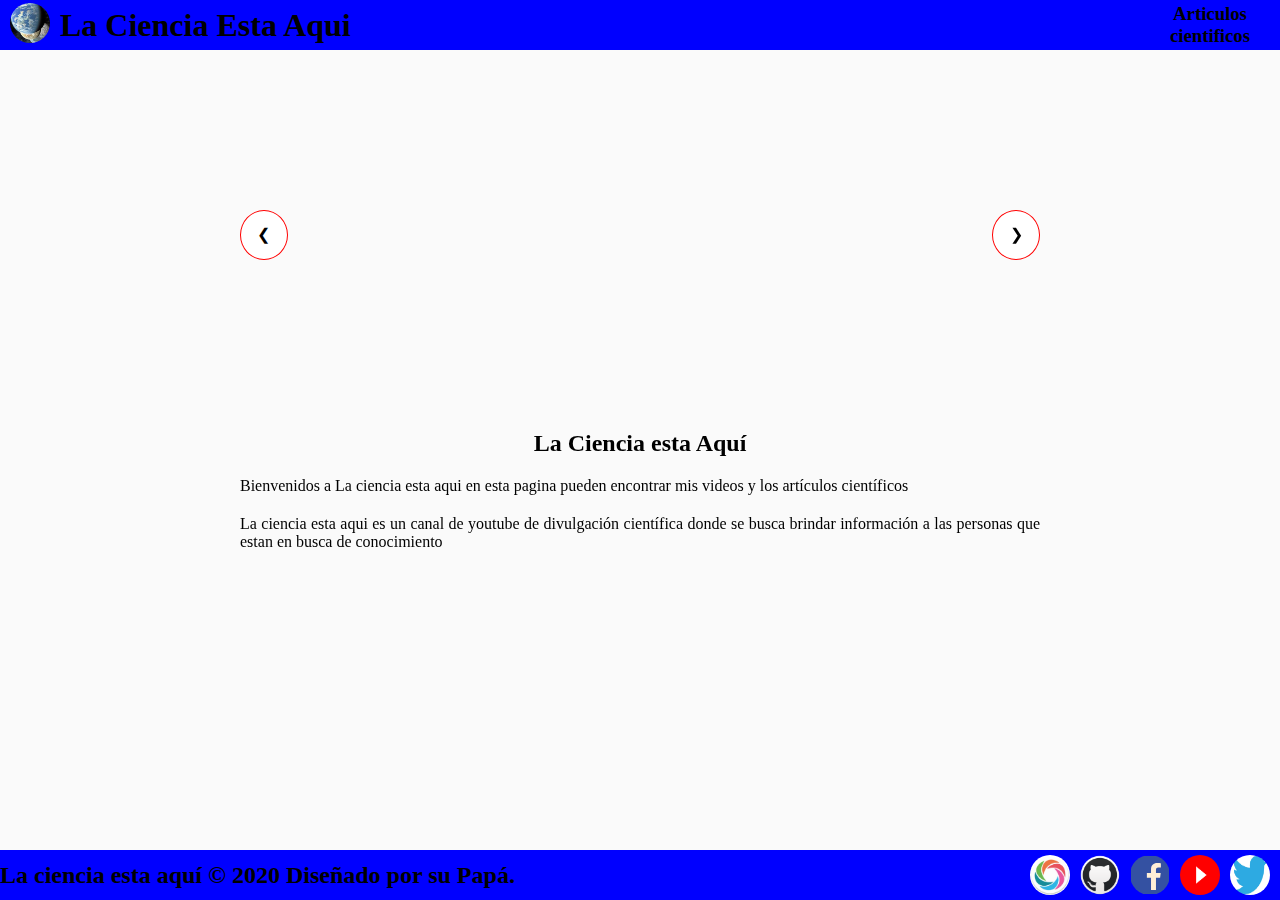
==== commit 2c504b10: "quizas arreglo" ====
--- a/index.html
+++ b/index.html
@@ -15,4 +15,4 @@
 		</footer>
 		<script src="js/AJscript.js" ></script>
 	</body>
-</html>
+</html>--- a/css/AJstyle.css
+++ b/css/AJstyle.css
@@ -5,9 +5,7 @@
 }
 
 body{
-	background-image: url(../img/fondo.jpeg);
-	background-repeat: no-repeat;
-	background-size: cover;
+	background-color: rgb(250,250,250);
 }
 
 .redes{
@@ -49,7 +47,7 @@
 }
 
 header{
-	background-color: red;
+	background-color: blue;
 	margin-bottom: 10px;
 	top: 0;
 	left: 0;
@@ -69,7 +67,7 @@
 }
 
 .boton_personalizado{
-	background-color: rgba(255,0,0,1);
+	background-color: blue;
 	width: 100px;
 	text-decoration: none;
 	color: black;	
@@ -204,4 +202,4 @@
 .tituloprincipal{
 	margin: 20px 0;
 	text-align: center;
-}
+}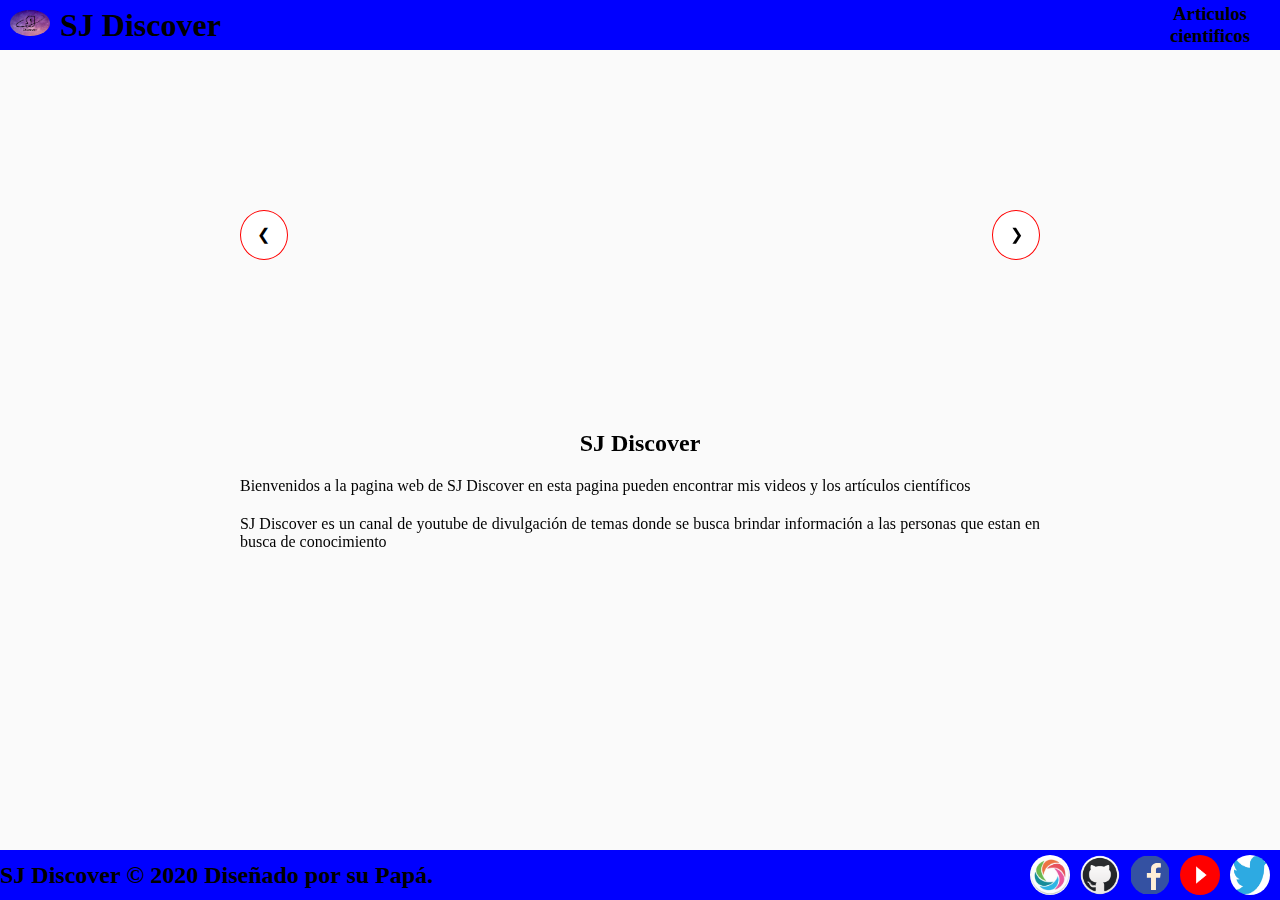
==== commit 0bfa9f64: "cambio de nombre del canal" ====
--- a/index.html
+++ b/index.html
@@ -1,18 +1,18 @@
-<!doctype html>
-<html lang="es">
-	<head>
-		<meta charset="UTF-8">
-		<link rel="shortcut icon" href="img/photo.jpg" type="image/x-icon">		
-		<link rel="stylesheet" type="text/css" href="css/AJstyle.css">
-		<title>La ciencia esta aqui</title>
-	</head>
-	<body onload="cargar('inicio')">
-		<header>				
-		</header>
-		<div class="container">
-		</div>
-		<footer>			
-		</footer>
-		<script src="js/AJscript.js" ></script>
-	</body>
+<!doctype html>
+<html lang="es">
+	<head>
+		<meta charset="UTF-8">
+		<link rel="shortcut icon" href="img/photo.jpg" type="image/x-icon">		
+		<link rel="stylesheet" type="text/css" href="css/AJstyle.css">
+		<title>SJ Discover</title>
+	</head>
+	<body onload="cargar('inicio')">
+		<header>				
+		</header>
+		<div class="container">
+		</div>
+		<footer>			
+		</footer>
+		<script src="js/AJscript.js" ></script>
+	</body>
 </html>--- a/css/AJstyle.css
+++ b/css/AJstyle.css
@@ -1,205 +1,205 @@
-*{
-	margin: 0;
-	padding: 0;
-	box-sizing: border-box;
-}
-
-body{
-	background-color: rgb(250,250,250);
-}
-
-.redes{
-	width: 40px;
-	height: 40px; 	
-	background-size: 100% 100%;
-	margin-right: 10px;
-	border-radius: 50%;
-	background-repeat: no-repeat;
-}
-
-.icon-facebook{	
-	background-image: url(../img/facebook.svg);
-}
-
-.icon-sololearn{	
-	background-image: url(../img/sololearn.png);
-}
-
-.icon-github{	
-	background-image: url(../img/github.png);
-}
-
-.icon-youtube{	
-	background-image: url(../img/youtube.png);
-}
-
-.icon-twitter{	
-	background-image: url(../img/twitter.jpg);
-}
-
-header, footer{
-	position: fixed;
-	width: 100%;
-	height: 50px; 
-	display: flex;
-	align-items: center;
-	justify-content: space-between;
-}
-
-header{
-	background-color: blue;
-	margin-bottom: 10px;
-	top: 0;
-	left: 0;
-}
-
-header h1{
-	font-size: 2.5vw;
-	cursor: pointer;
-}
-
-.menu{
-	width: auto;
-	height: 50px;
-	display: flex;
-	align-items: center;
-	margin-right: 20px; 
-}
-
-.boton_personalizado{
-	background-color: blue;
-	width: 100px;
-	text-decoration: none;
-	color: black;	
-	height: 50px;
-	padding: 5px;
-	text-align: center;
-	display: flex;
-	align-items: center;
-	transition: all 0.4s;
-	cursor: pointer;
-}
-
-.boton_personalizado h3{
-	width: 100%;
-}
-
-.boton_personalizado:hover{
-	background-color: rgba(150,0,0,0.4);
-	color: grey;
-}
-
-.container{
-	width: 100%;
-	max-width: 800px;
-	padding: 60px 0;
-	margin: auto;
-}
-
-.main{
-	display: flex;
-	flex-wrap: wrap;
-	justify-content: space-between;
-}
-
-.tarjeta{
-	width: 23%;
-	height: auto;	
-	transition: all 0.4s; 
-	margin: 20px 0;
-}
-
-.tarjeta:hover{
-	cursor: pointer;
-}
-
-.miniatura{
-	width: 100%;
-	height: 80%;
-	margin-bottom: 10px;
-	border-radius: 5px;
-	box-shadow: 0 10px 10px 0 rgba(0, 0, 0, 0.8);
-}
-
-.slider{
-	display: flex;
-	align-items: center;
-}
-
-.prev, .next{
-	width: 50px;
-	height: 50px;
-	border-radius: 50%;
-	background-color: white;
-	border: solid 1px red;
-	text-align: center;
-	padding: 14px;
-	cursor: pointer;
-}
-
-.prev{
-	margin-right: 30px;
-}
-
-.next{
-	margin-left: 30px;
-}
-
-footer{
-	background-color: blue;	
-	bottom: 0;
-    left: 0;
-}
-
-footer h2{
-	font-weight: bold;
-}
-
-.group{
-	display: flex;
-	align-items: center;
-}
-
-.logo{
-	width: 40px;
-	height: auto;
-	margin: 0 10px;	
-}
-
-.logo a{
-	width: 100%;
-	height: auto;
-	cursor: pointer;
-}
-
-#imgLogo{
-	width: 100%;
-	height: auto;
-	margin: 0;
-	border-radius: 50%;
-}
-
-#buscador{
-	margin-right: 20px;
-	width: 200px;
-	height: 30px;
-	padding: 5px;
-	border-radius: 10px;
-	box-shadow: none;
-    outline: 0;
-}
-
-iframe{
-	display: block;
-	margin: auto;
-}
-
-.textprincipal{
-	text-align: justify;
-	margin: 20px 0;
-}
-
-.tituloprincipal{
-	margin: 20px 0;
-	text-align: center;
+*{
+	margin: 0;
+	padding: 0;
+	box-sizing: border-box;
+}
+
+body{
+	background-color: rgb(250,250,250);
+}
+
+.redes{
+	width: 40px;
+	height: 40px; 	
+	background-size: 100% 100%;
+	margin-right: 10px;
+	border-radius: 50%;
+	background-repeat: no-repeat;
+}
+
+.icon-facebook{	
+	background-image: url(../img/facebook.svg);
+}
+
+.icon-sololearn{	
+	background-image: url(../img/sololearn.png);
+}
+
+.icon-github{	
+	background-image: url(../img/github.png);
+}
+
+.icon-youtube{	
+	background-image: url(../img/youtube.png);
+}
+
+.icon-twitter{	
+	background-image: url(../img/twitter.jpg);
+}
+
+header, footer{
+	position: fixed;
+	width: 100%;
+	height: 50px; 
+	display: flex;
+	align-items: center;
+	justify-content: space-between;
+}
+
+header{
+	background-color: blue;
+	margin-bottom: 10px;
+	top: 0;
+	left: 0;
+}
+
+header h1{
+	font-size: 2.5vw;
+	cursor: pointer;
+}
+
+.menu{
+	width: auto;
+	height: 50px;
+	display: flex;
+	align-items: center;
+	margin-right: 20px; 
+}
+
+.boton_personalizado{
+	background-color: blue;
+	width: 100px;
+	text-decoration: none;
+	color: black;	
+	height: 50px;
+	padding: 5px;
+	text-align: center;
+	display: flex;
+	align-items: center;
+	transition: all 0.4s;
+	cursor: pointer;
+}
+
+.boton_personalizado h3{
+	width: 100%;
+}
+
+.boton_personalizado:hover{
+	background-color: rgba(150,0,0,0.4);
+	color: grey;
+}
+
+.container{
+	width: 100%;
+	max-width: 800px;
+	padding: 60px 0;
+	margin: auto;
+}
+
+.main{
+	display: flex;
+	flex-wrap: wrap;
+	justify-content: space-between;
+}
+
+.tarjeta{
+	width: 23%;
+	height: auto;	
+	transition: all 0.4s; 
+	margin: 20px 0;
+}
+
+.tarjeta:hover{
+	cursor: pointer;
+}
+
+.miniatura{
+	width: 100%;
+	height: 80%;
+	margin-bottom: 10px;
+	border-radius: 5px;
+	box-shadow: 0 10px 10px 0 rgba(0, 0, 0, 0.8);
+}
+
+.slider{
+	display: flex;
+	align-items: center;
+}
+
+.prev, .next{
+	width: 50px;
+	height: 50px;
+	border-radius: 50%;
+	background-color: white;
+	border: solid 1px red;
+	text-align: center;
+	padding: 14px;
+	cursor: pointer;
+}
+
+.prev{
+	margin-right: 30px;
+}
+
+.next{
+	margin-left: 30px;
+}
+
+footer{
+	background-color: blue;	
+	bottom: 0;
+    left: 0;
+}
+
+footer h2{
+	font-weight: bold;
+}
+
+.group{
+	display: flex;
+	align-items: center;
+}
+
+.logo{
+	width: 40px;
+	height: auto;
+	margin: 0 10px;	
+}
+
+.logo a{
+	width: 100%;
+	height: auto;
+	cursor: pointer;
+}
+
+#imgLogo{
+	width: 100%;
+	height: auto;
+	margin: 0;
+	border-radius: 50%;
+}
+
+#buscador{
+	margin-right: 20px;
+	width: 200px;
+	height: 30px;
+	padding: 5px;
+	border-radius: 10px;
+	box-shadow: none;
+    outline: 0;
+}
+
+iframe{
+	display: block;
+	margin: auto;
+}
+
+.textprincipal{
+	text-align: justify;
+	margin: 20px 0;
+}
+
+.tituloprincipal{
+	margin: 20px 0;
+	text-align: center;
 }